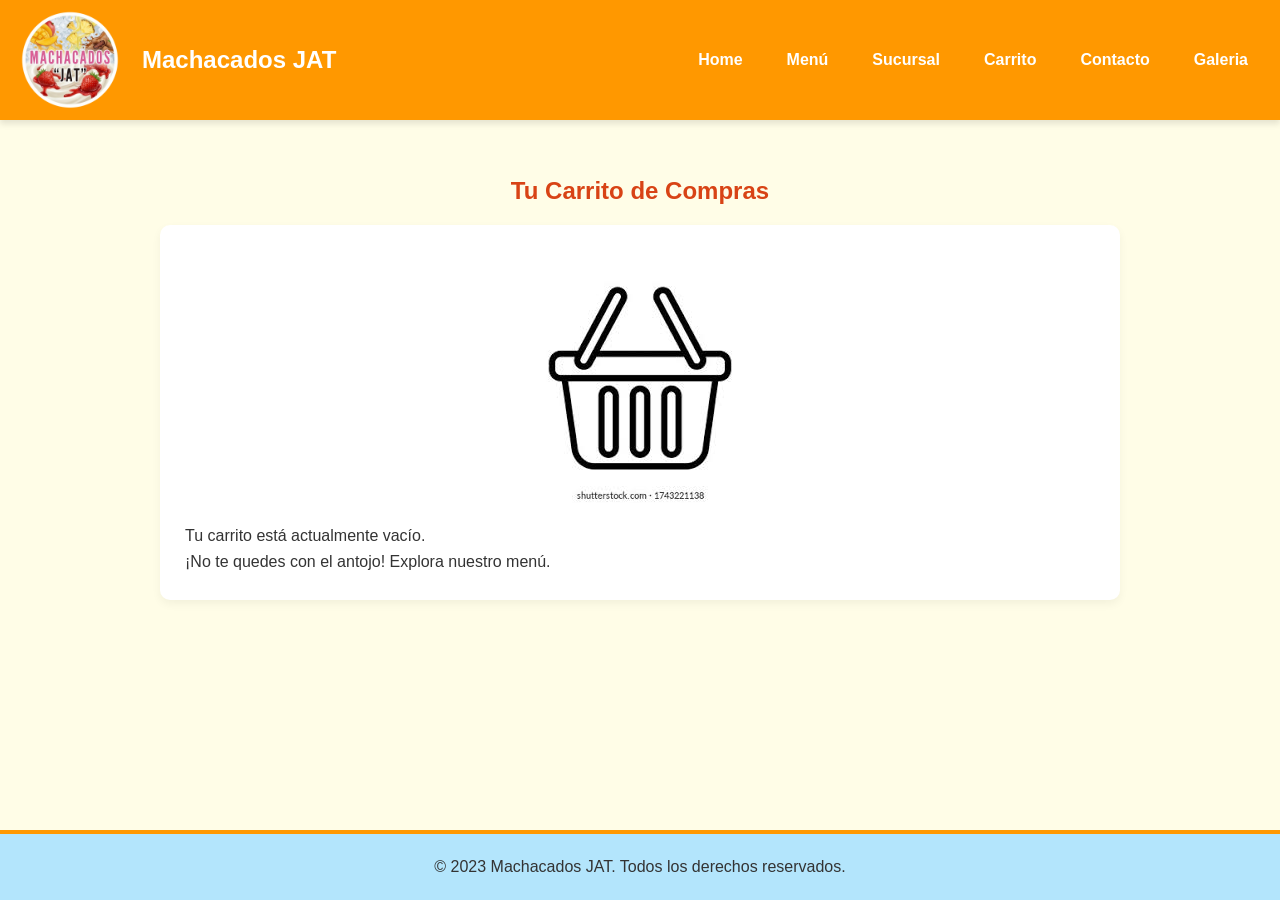
==== pages/carrito.html @ 2082263f "first commit" ====
<!DOCTYPE html>
<html lang="es">

<head>
    <meta charset="UTF-8">
    <meta name="viewport" content="width=device-width, initial-scale=1.0">
    <title>Machacados JAT - Carrito</title>
    <link rel="stylesheet" href="../css/style.css">
</head>

<body>
    <header>
        <img class="logo-header" src="../img/logo.png" alt="logo machacados JAT">
        <h1>Machacados JAT</h1>
        <nav>
            <ul>
                <li><a href="../index.html">Home</a></li>
                <li><a href="./menu.html">Menú</a></li>
                <li><a href="./sucursal.html">Sucursal</a></li>
                <li><a href="#">Carrito</a></li>
                <li><a href="./contacto.html">Contacto</a></li>
                <li><a href="./galeria.html">Galeria</a></li>
            </ul>
        </nav>
    </header>

    <main>
        <h2>Tu Carrito de Compras</h2>
        
        <!-- Estado del carrito -->
         <section class="mensaje-centro">
            <img class="imagen-contenido" src="../img/cesta-vacia.jpg" alt="Icono de cesta vacía">
            <p>Tu carrito está actualmente vacío.</p>
            <p>¡No te quedes con el antojo! Explora nuestro menú.</p>
        </section>
        
    </main>

    <footer>
        <p>&copy; 2023 Machacados JAT. Todos los derechos reservados.</p>
    </footer>
</body>

</html>
---- css/style.css ----
/* =========================================
   VARIABLES
   ========================================= */
:root {
  --color-primario: #FF9800;
  --color-secundario: #FFFDE7;
  --color-texto: #333333;
  --color-blanco: #ffffff;
  --color-acento: #D84315;
  --fuente-principal: 'Segoe UI', Tahoma, Geneva, Verdana, sans-serif;
}

/* =========================================
   RESET
   ========================================= */
* {
  margin: 0;
  padding: 0;
  box-sizing: border-box;
}

/* =========================================
   BASE (ESTILOS PARA MÓVIL POR DEFECTO)
   ========================================= */
/* Metodología Mobile First: Aquí van los estilos para pantallas pequeñas */

body {
  font-family: var(--fuente-principal);
  background-color: var(--color-secundario);
  color: var(--color-texto);
  line-height: 1.6;
  display: flex;
  flex-direction: column;
  min-height: 100vh;
}

h1, h2, h3 {
  margin-bottom: 15px;
  text-align: center;
}

h1 { font-size: 1.8rem; } /* Tamaño base móvil */
h2 { color: var(--color-acento); margin-top: 20px; }

/* =========================================
   HEADER + NAV (MÓVIL)
   ========================================= */
header {
  background-color: var(--color-primario);
  display: flex;
  flex-direction: column; /* Columna en móvil */
  justify-content: center;
  align-items: center;
  padding: 12px;
  box-shadow: 0 4px 6px rgba(0,0,0,0.1);
  gap: 12px;
  text-align: center;
}

.logo-header {
  width: 100px;
  height: auto;
  transition: transform 0.3s ease;
}

.logo-header:hover {
  transform: scale(1.1);
}

header h1 {
  font-size: 1.2rem;
  color: var(--color-blanco);
  margin: 6px 0 0 0;
  white-space: normal;
}

nav ul {
  display: flex;
  flex-direction: column; /* Lista vertical en móvil */
  gap: 10px;
  list-style: none;
  padding-bottom: 10px;
  width: 100%;
}

nav a {
  text-decoration: none;
  color: var(--color-blanco);
  font-weight: bold;
  padding: 8px 12px;
  border-radius: 5px;
  transition: background-color 0.3s;
  display: block; /* Botón bloque completo en móvil */
  width: 100%;
  text-align: center;
}

nav a:hover {
  background-color: rgba(255, 255, 255, 0.2);
}

/* =========================================
   MAIN / SECTIONS
   ========================================= */
main {
  width: 96%; /* Ancho amplio en móvil */
  max-width: 1000px;
  margin: 12px auto;
  padding: 12px;
  background-color: transparent;
}

section {
  background-color: var(--color-blanco);
  border-radius: 10px;
  padding: 14px;
  margin-bottom: 30px;
  box-shadow: 0 4px 10px rgba(0,0,0,0.05);
}

.imagen-contenido {
  display: block;
  max-width: 100%;
  height: auto;
  margin: 20px auto;
  border-radius: 8px;
}

/* =========================================
   MENÚ (LISTA DE PRECIOS)
   ========================================= */
.menu-list {
  list-style: none;
}

.menu-list li {
  display: flex;
  flex-direction: column; /* Vertical en móvil */
  align-items: flex-start;
  gap: 10px;
  border-bottom: 1px dotted #ccc;
  padding: 10px 0;
}

.menu-list li strong {
  color: var(--color-acento);
}

.menu-list li span {
  font-weight: bold;
  background-color: var(--color-secundario);
  padding: 2px 8px;
  border-radius: 4px;
}

/* =========================================
   FOOTER
   ========================================= */
footer {
  background-color: #B3E5FC;
  text-align: center;
  padding: 20px;
  margin-top: auto;
  border-top: 4px solid var(--color-primario);
}

/* =========================================
   GALERÍA GRID (BASE MÓVIL: 1 COLUMNA)
   ========================================= */
/* Cumple con 4.1, 4.2 y 4.3 */
.contenedor-padre {
  display: grid;
  /* Configuración para móvil (1 sola columna) */
  grid-template-areas:
    "titulo"
    "imgti"
    "imgtu"
    "imgty"
    "imgtt"
    "imgto"
    "imgtp"
    "imgtl";
  grid-template-columns: 1fr;
  grid-template-rows: auto repeat(6, 220px); /* Ajuste automático de filas */
  
  gap: 10px;
  justify-content: center;
  background-color: var(--color-blanco);
  border-radius: 10px;
  padding: 14px;
  border: #333333 2px solid;
}

.contenedor-padre img {
  width: 100%;
  height: 100%;
  object-fit: cover;
  border-radius: 10px;
}

/* Asignación de áreas (grid-area) */
.Titulogal { grid-area: titulo; text-align: center; margin-bottom: 10px; }
.img1 { grid-area: imgti; }
.img2 { grid-area: imgtu; }
.img3 { grid-area: imgty; }
.img4 { grid-area: imgto; }
.img5 { grid-area: imgtp; }
.img6 { grid-area: imgtl; }
.img7 { grid-area: imgtt; }


/* ==========================================================================
   MEDIA QUERIES (MIN-WIDTH) -> PARA TABLETS Y DESKTOP
   ========================================================================== */

/* 1. TABLETS (A partir de 521px) */
@media (min-width: 521px) {
  h1 { font-size: 2.2rem; }
  
  header {
    flex-direction: row; /* Cambia a fila */
    justify-content: space-between; /* Espaciado original */
    padding: 10px 20px;
    text-align: left;
  }

  header h1 {
    font-size: 1.5rem;
    margin-left: 10px;
    margin-right: auto;
    margin-top: 0;
    white-space: nowrap;
  }

  nav ul {
    flex-direction: row; /* Menú horizontal */
    width: auto;
    gap: 20px;
    padding-bottom: 0;
    justify-content: center;
    flex-wrap: wrap; 
  }

  nav a {
    width: auto; /* Ancho automático */
    display: inline-block;
  }

  main {
    width: 94%;
    padding: 16px;
  }

  section {
    padding: 18px;
  }
  
  /* Menú lista: recupera formato fila */
  .menu-list li {
    flex-direction: row;
    align-items: center;
    justify-content: space-between;
  }

  /* Galería Grid: Transformación a 2 columnas */
  .contenedor-padre {
    padding: 20px;
    grid-template-areas:
      "titulo titulo"
      "imgti imgtu"
      "imgty imgtt"
      "imgto imgtp"
      "imgtl imgtl";
    grid-template-columns: 1fr 1fr;
    grid-template-rows: auto repeat(4, 220px);
  }
}

/* 2. DESKTOP (A partir de 900px) */
@media (min-width: 900px) {
  main {
    width: 90%;
    padding: 20px;
  }

  section {
    padding: 25px;
  }

  /* Galería Grid: Transformación completa a 3 columnas */
  .contenedor-padre {
    grid-template-areas:
      "titulo titulo titulo"
      "imgti imgtu imgty"
      "imgti imgtu imgtt"
      "imgto imgtp imgtl";
    grid-template-columns: 34% 33% 33%;
    grid-template-rows: auto repeat(3, 200px);
  }
}
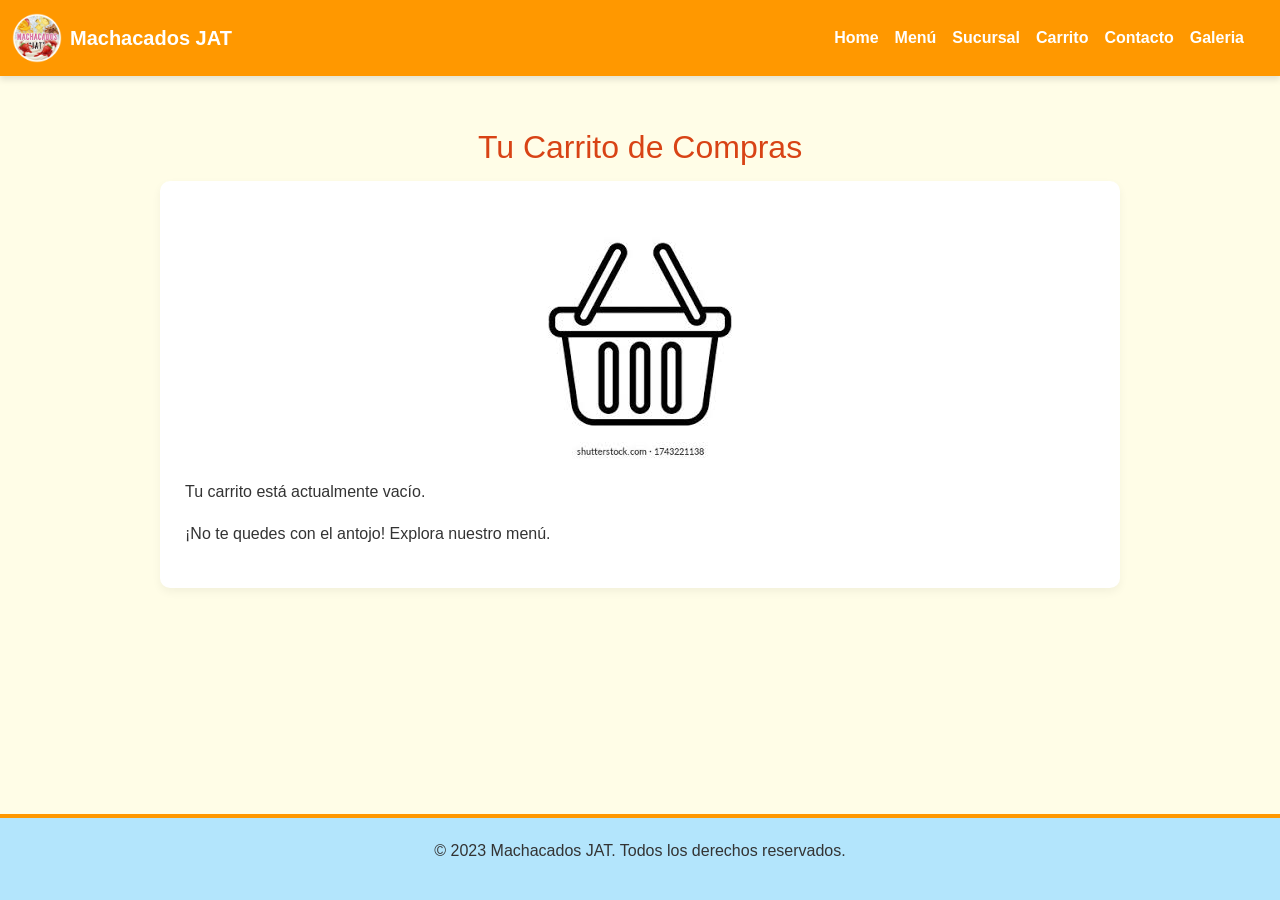
==== commit 07d1dc29: "entrega" ====
--- a/pages/carrito.html
+++ b/pages/carrito.html
@@ -5,22 +5,45 @@
     <meta charset="UTF-8">
     <meta name="viewport" content="width=device-width, initial-scale=1.0">
     <title>Machacados JAT - Carrito</title>
+    
+    <!-- Bootstrap 5.3.8 CSS -->
+    <link href="https://cdn.jsdelivr.net/npm/bootstrap@5.3.8/dist/css/bootstrap.min.css" rel="stylesheet" xintegrity="sha384-sRIl4kxILFvY47J16cr9ZwB07vP4J8+LH7qKQnuqkuIAvNWLzeN8tE5YBujZqJLB" crossorigin="anonymous">
+    
+    <!-- Tu CSS -->
     <link rel="stylesheet" href="../css/style.css">
 </head>
 
 <body>
+    <!-- NAVBAR OFFCANVAS -->
     <header>
-        <img class="logo-header" src="../img/logo.png" alt="logo machacados JAT">
-        <h1>Machacados JAT</h1>
-        <nav>
-            <ul>
-                <li><a href="../index.html">Home</a></li>
-                <li><a href="./menu.html">Menú</a></li>
-                <li><a href="./sucursal.html">Sucursal</a></li>
-                <li><a href="#">Carrito</a></li>
-                <li><a href="./contacto.html">Contacto</a></li>
-                <li><a href="./galeria.html">Galeria</a></li>
-            </ul>
+        <nav class="navbar navbar-expand-md">
+            <div class="container-fluid">
+                <a class="navbar-brand d-flex align-items-center" href="../index.html">
+                    <img class="logo-header me-2" src="../img/logo.png" alt="logo machacados JAT" width="50">
+                    <strong>Machacados JAT</strong>
+                </a>
+                
+                <button class="navbar-toggler" type="button" data-bs-toggle="offcanvas" data-bs-target="#offcanvasNavbar" aria-controls="offcanvasNavbar" aria-label="Toggle navigation">
+                    <span class="navbar-toggler-icon"></span>
+                </button>
+                
+                <div class="offcanvas offcanvas-end" tabindex="-1" id="offcanvasNavbar" aria-labelledby="offcanvasNavbarLabel">
+                    <div class="offcanvas-header">
+                        <h5 class="offcanvas-title" id="offcanvasNavbarLabel">Menú</h5>
+                        <button type="button" class="btn-close" data-bs-dismiss="offcanvas" aria-label="Close"></button>
+                    </div>
+                    <div class="offcanvas-body">
+                        <ul class="navbar-nav justify-content-end flex-grow-1 pe-3">
+                            <li class="nav-item"><a class="nav-link" href="../index.html">Home</a></li>
+                            <li class="nav-item"><a class="nav-link" href="./menu.html">Menú</a></li>
+                            <li class="nav-item"><a class="nav-link" href="./sucursal.html">Sucursal</a></li>
+                            <li class="nav-item"><a class="nav-link active" aria-current="page" href="#">Carrito</a></li>
+                            <li class="nav-item"><a class="nav-link" href="./contacto.html">Contacto</a></li>
+                            <li class="nav-item"><a class="nav-link" href="./galeria.html">Galeria</a></li>
+                        </ul>
+                    </div>
+                </div>
+            </div>
         </nav>
     </header>
 
@@ -33,12 +56,13 @@
             <p>Tu carrito está actualmente vacío.</p>
             <p>¡No te quedes con el antojo! Explora nuestro menú.</p>
         </section>
-        
     </main>
 
     <footer>
         <p>&copy; 2023 Machacados JAT. Todos los derechos reservados.</p>
     </footer>
+
+    <!-- Bootstrap 5.3.8 JS -->
+    <script src="https://cdn.jsdelivr.net/npm/bootstrap@5.3.8/dist/js/bootstrap.bundle.min.js" xintegrity="sha384-FKyoEForCGlyvwx9Hj09JcYn3nv7wiPVlz7YYwJrWVcXK/BmnVDxM+D2scQbITxI" crossorigin="anonymous"></script>
 </body>
-
 </html>
--- a/css/style.css
+++ b/css/style.css
@@ -22,8 +22,7 @@
 /* =========================================
    BASE (ESTILOS PARA MÓVIL POR DEFECTO)
    ========================================= */
-/* Metodología Mobile First: Aquí van los estilos para pantallas pequeñas */
-
+/* Metodología Mobile First */
 body {
   font-family: var(--fuente-principal);
   background-color: var(--color-secundario);
@@ -39,71 +38,46 @@
   text-align: center;
 }
 
-h1 { font-size: 1.8rem; } /* Tamaño base móvil */
+h1 { font-size: 1.8rem; }
 h2 { color: var(--color-acento); margin-top: 20px; }
 
 /* =========================================
-   HEADER + NAV (MÓVIL)
-   ========================================= */
-header {
-  background-color: var(--color-primario);
-  display: flex;
-  flex-direction: column; /* Columna en móvil */
-  justify-content: center;
-  align-items: center;
-  padding: 12px;
-  box-shadow: 0 4px 6px rgba(0,0,0,0.1);
-  gap: 12px;
-  text-align: center;
-}
-
+   ESTILOS ADAPTADOS PARA EL NAVBAR BOOTSTRAP
+   ========================================= */
+/* Mantenemos tu efecto de hover en el logo */
 .logo-header {
-  width: 100px;
-  height: auto;
   transition: transform 0.3s ease;
 }
-
 .logo-header:hover {
   transform: scale(1.1);
 }
 
-header h1 {
-  font-size: 1.2rem;
-  color: var(--color-blanco);
-  margin: 6px 0 0 0;
-  white-space: normal;
-}
-
-nav ul {
-  display: flex;
-  flex-direction: column; /* Lista vertical en móvil */
-  gap: 10px;
-  list-style: none;
-  padding-bottom: 10px;
-  width: 100%;
-}
-
-nav a {
-  text-decoration: none;
-  color: var(--color-blanco);
+/* Forzamos el color naranja de tu marca en el Navbar de Bootstrap */
+.navbar {
+  background-color: var(--color-primario) !important;
+  box-shadow: 0 4px 6px rgba(0,0,0,0.1);
+}
+.navbar-brand strong, .nav-link {
+  color: var(--color-blanco) !important;
   font-weight: bold;
-  padding: 8px 12px;
+}
+.nav-link:hover {
+  background-color: rgba(255, 255, 255, 0.2);
   border-radius: 5px;
-  transition: background-color 0.3s;
-  display: block; /* Botón bloque completo en móvil */
-  width: 100%;
-  text-align: center;
-}
-
-nav a:hover {
-  background-color: rgba(255, 255, 255, 0.2);
+}
+/* Icono de menú hamburguesa en color blanco */
+.navbar-toggler {
+  border-color: rgba(255,255,255,0.5) !important;
+}
+.navbar-toggler-icon {
+  background-image: url("data:image/svg+xml,%3csvg xmlns='http://www.w3.org/2000/svg' viewBox='0 0 30 30'%3e%3cpath stroke='rgba%28255, 255, 255, 1%29' stroke-linecap='round' stroke-miterlimit='10' stroke-width='2' d='M4 7h22M4 15h22M4 23h22'/%3e%3c/svg%3e") !important;
 }
 
 /* =========================================
    MAIN / SECTIONS
    ========================================= */
 main {
-  width: 96%; /* Ancho amplio en móvil */
+  width: 96%;
   max-width: 1000px;
   margin: 12px auto;
   padding: 12px;
@@ -135,7 +109,7 @@
 
 .menu-list li {
   display: flex;
-  flex-direction: column; /* Vertical en móvil */
+  flex-direction: column;
   align-items: flex-start;
   gap: 10px;
   border-bottom: 1px dotted #ccc;
@@ -167,10 +141,8 @@
 /* =========================================
    GALERÍA GRID (BASE MÓVIL: 1 COLUMNA)
    ========================================= */
-/* Cumple con 4.1, 4.2 y 4.3 */
 .contenedor-padre {
   display: grid;
-  /* Configuración para móvil (1 sola columna) */
   grid-template-areas:
     "titulo"
     "imgti"
@@ -181,8 +153,7 @@
     "imgtp"
     "imgtl";
   grid-template-columns: 1fr;
-  grid-template-rows: auto repeat(6, 220px); /* Ajuste automático de filas */
-  
+  grid-template-rows: auto repeat(6, 220px);
   gap: 10px;
   justify-content: center;
   background-color: var(--color-blanco);
@@ -198,7 +169,6 @@
   border-radius: 10px;
 }
 
-/* Asignación de áreas (grid-area) */
 .Titulogal { grid-area: titulo; text-align: center; margin-bottom: 10px; }
 .img1 { grid-area: imgti; }
 .img2 { grid-area: imgtu; }
@@ -213,39 +183,9 @@
    MEDIA QUERIES (MIN-WIDTH) -> PARA TABLETS Y DESKTOP
    ========================================================================== */
 
-/* 1. TABLETS (A partir de 521px) */
 @media (min-width: 521px) {
   h1 { font-size: 2.2rem; }
   
-  header {
-    flex-direction: row; /* Cambia a fila */
-    justify-content: space-between; /* Espaciado original */
-    padding: 10px 20px;
-    text-align: left;
-  }
-
-  header h1 {
-    font-size: 1.5rem;
-    margin-left: 10px;
-    margin-right: auto;
-    margin-top: 0;
-    white-space: nowrap;
-  }
-
-  nav ul {
-    flex-direction: row; /* Menú horizontal */
-    width: auto;
-    gap: 20px;
-    padding-bottom: 0;
-    justify-content: center;
-    flex-wrap: wrap; 
-  }
-
-  nav a {
-    width: auto; /* Ancho automático */
-    display: inline-block;
-  }
-
   main {
     width: 94%;
     padding: 16px;
@@ -255,14 +195,12 @@
     padding: 18px;
   }
   
-  /* Menú lista: recupera formato fila */
   .menu-list li {
     flex-direction: row;
     align-items: center;
     justify-content: space-between;
   }
 
-  /* Galería Grid: Transformación a 2 columnas */
   .contenedor-padre {
     padding: 20px;
     grid-template-areas:
@@ -276,7 +214,6 @@
   }
 }
 
-/* 2. DESKTOP (A partir de 900px) */
 @media (min-width: 900px) {
   main {
     width: 90%;
@@ -287,7 +224,6 @@
     padding: 25px;
   }
 
-  /* Galería Grid: Transformación completa a 3 columnas */
   .contenedor-padre {
     grid-template-areas:
       "titulo titulo titulo"
